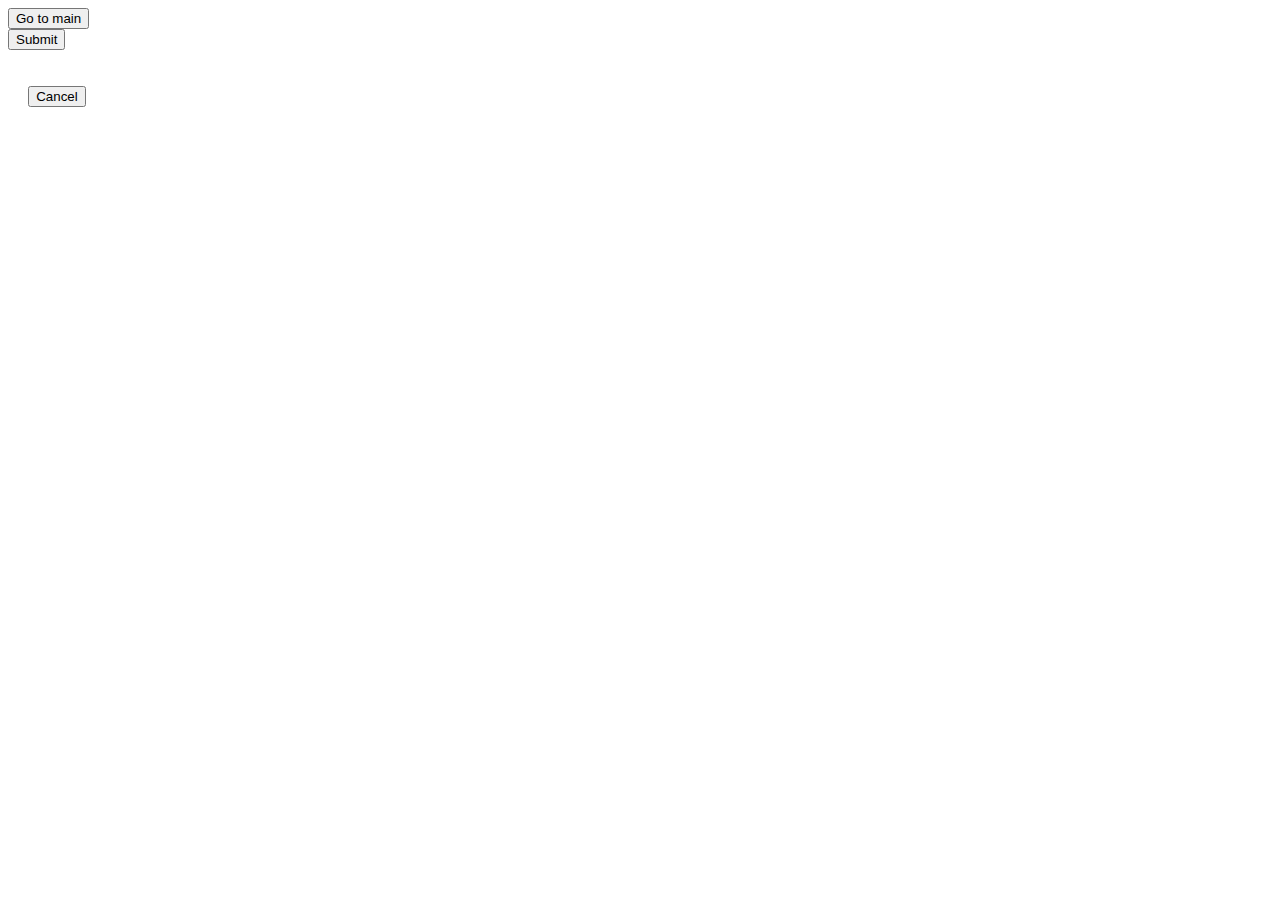
==== src/main/resources/templates/manage.html @ 85f784f8 "Init commit" ====
<!DOCTYPE HTML>
<html lang="en" xmlns:th="http://www.thymeleaf.org">
<head>
    <meta charset="utf-8">
    <meta name="viewport" content="width=device-width, initial-scale=1, shrink-to-fit=no">
    <title>EPS:Events</title>
    <link rel="stylesheet" th:href="@{/css/bootstrap.css}"/>
    <link rel="stylesheet" th:href="@{/css/bootstrap.min.css}"/>
    <link rel="stylesheet" th:href="@{/css/bootstrap-grid.css}"/>
    <link rel="stylesheet" th:href="@{/css/bootstrap-grid.min.css}"/>
    <link rel="stylesheet" th:href="@{/css/bootstrap-reboot.css}"/>
    <link rel="stylesheet" th:href="@{/css/bootstrap-reboot.min.css}"/>
    <link rel="stylesheet" th:href="@{webjars/bootstrap/4.2.1/css/bootstrap.min.css}"/>
</head>

<body>
<header class="card-header">
    <div class="container-fluid">

        <button class="btn" onclick="location.href='/toMain'">Go to main</button>
        <form method="post">
        <input formaction="archive" formmethod="post" type="submit" class="btn" th:value="'Archive old'"/>
        </form>
    </div>

</header>
<main role="main" class="container m-md-3">
    <div class="navbar">
    <div th:each="event:${events}">
    <form class="mt-5 modal-content border" method="post" style="padding:1.6%" action="cancel">
        <p th:text="'Event name: '+${event.getEventName()}"> </p>
        <p th:text="'Event date: '+${event.getDate()}"> </p>
        <input type="hidden" name="idEvent" th:value="${event.getIdEvent()}">
        <p>
         <span th:if="${event.getDate().after(#dates.createNow())}">
            <input type="submit" class="btn btn-block btn-secondary" value="Cancel">
         </span>
        </p>
    </form>
    </div>
    </div>
</main>
</body>
</html>
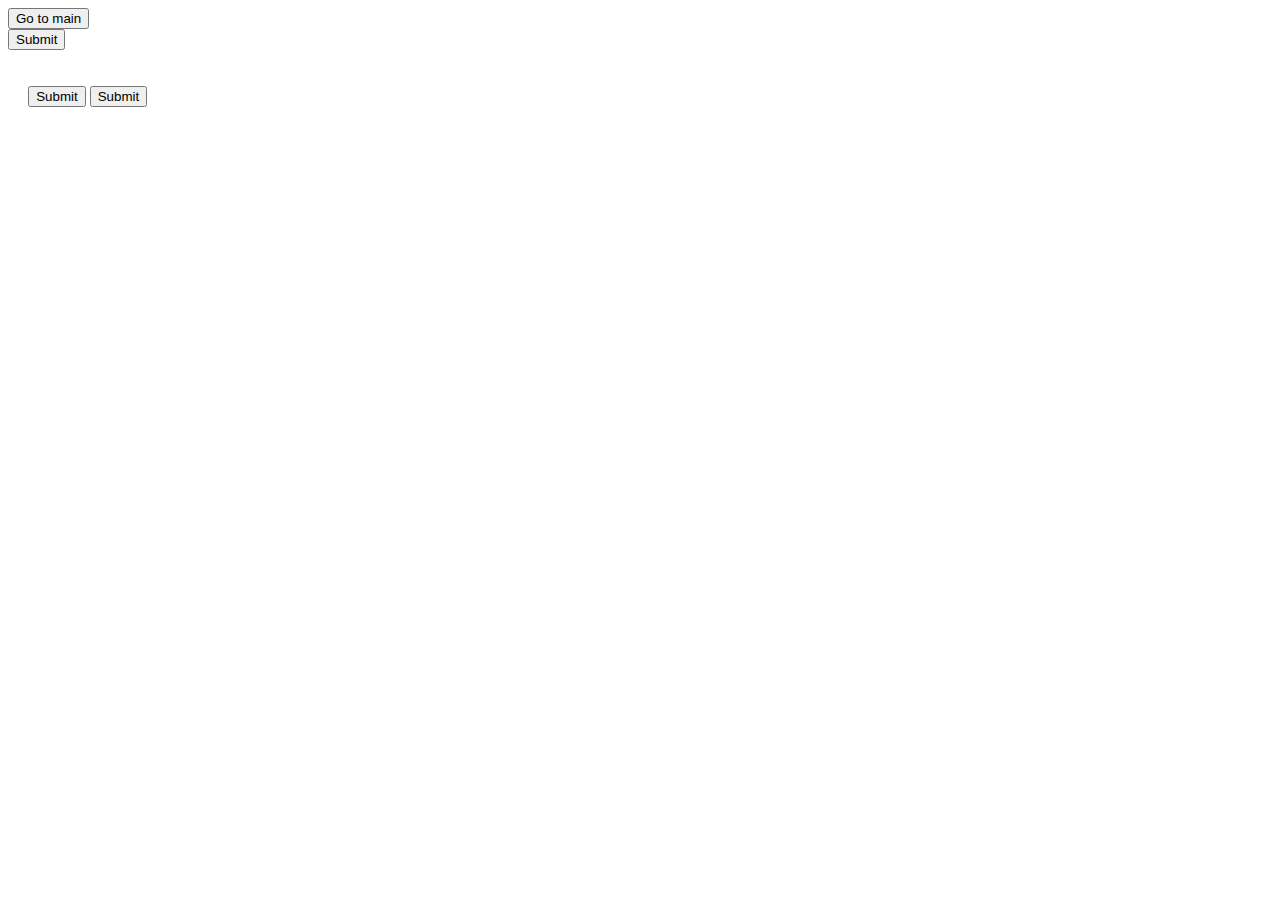
==== commit 4a2e5c0c: "Edited manage form" ====
--- a/src/main/resources/templates/manage.html
+++ b/src/main/resources/templates/manage.html
@@ -27,13 +27,14 @@
 <main role="main" class="container m-md-3">
     <div class="navbar">
     <div th:each="event:${events}">
-    <form class="mt-5 modal-content border" method="post" style="padding:1.6%" action="cancel">
+    <form class="mt-5 modal-content border" method="post" style="padding:1.6%">
         <p th:text="'Event name: '+${event.getEventName()}"> </p>
         <p th:text="'Event date: '+${event.getDate()}"> </p>
         <input type="hidden" name="idEvent" th:value="${event.getIdEvent()}">
         <p>
          <span th:if="${event.getDate().after(#dates.createNow())}">
-            <input type="submit" class="btn btn-block btn-secondary" value="Cancel">
+             <input formaction="cancel" formmethod="post" type="submit"  class="btn btn-block btn-secondary" th:value="'Cancel'"/>
+             <input formaction="edit" formmethod="post" type="submit"  class="btn btn-block btn-secondary" th:value="'Edit'"/>
          </span>
         </p>
     </form>
